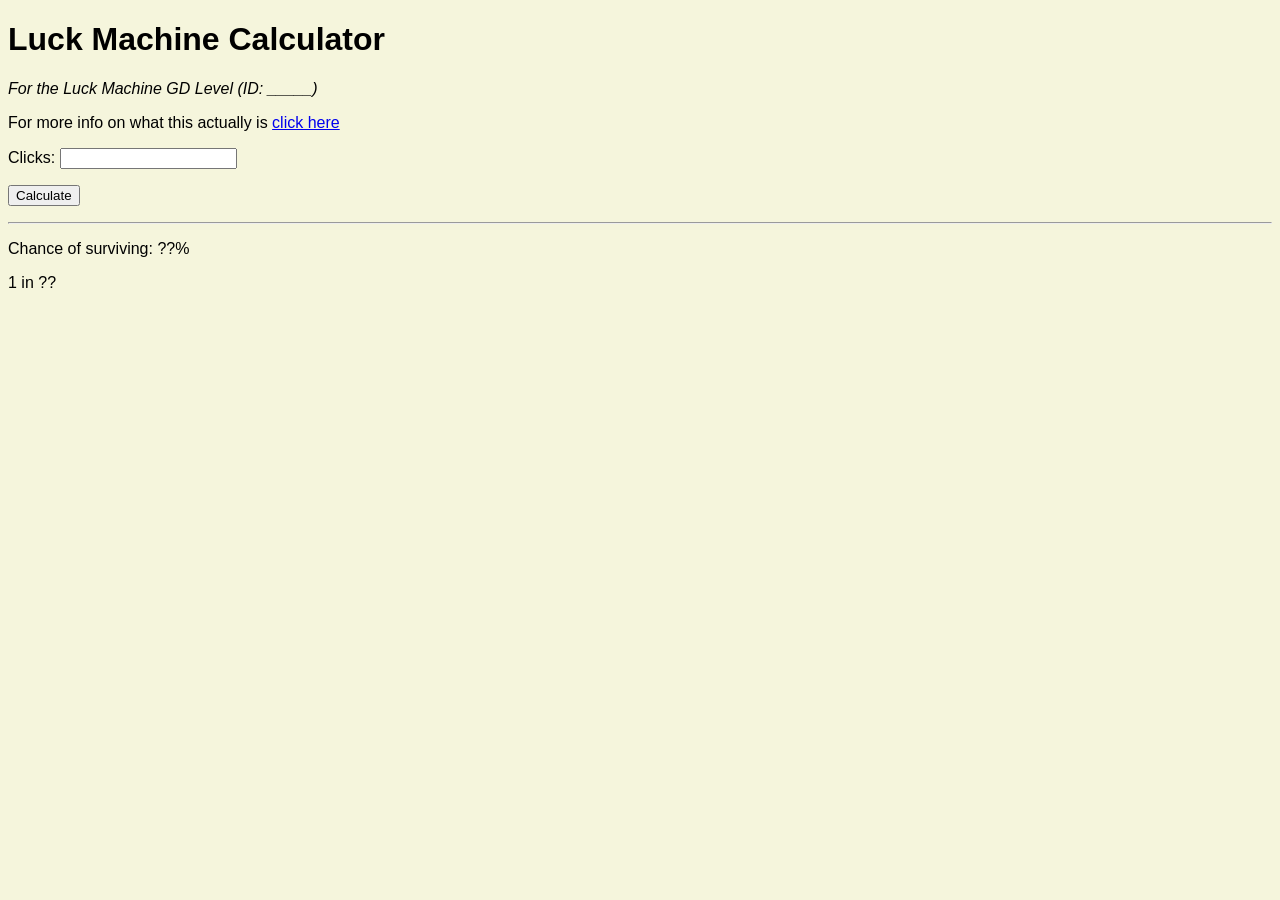
==== index.html @ 53f848b4 "initial commit" ====
<!DOCTYPE html>
<html lang="en">
<head>
    <meta charset="UTF-8">
    <meta name="viewport" content="width=device-width, initial-scale=1.0">
    <title>luck machine calculator</title>
    <link rel="stylesheet" href="styles.css">
</head>
<body>
    <h1 class="title">Luck Machine Calculator</h1>
    <p><i>For the Luck Machine GD Level (ID: _____)</i></p>
    <p>For more info on what this actually is <a href="https://www.w3schools.com/">click here</a></p>

    <p>Clicks: <input type="number" id="cinput"></input></p>
    <button onclick = onCalculate()>Calculate</button>
    <p id="error"></p>
    <hr>

    <p id="chancep">Chance of surviving: ??%</p>
    <p id="chancein">1 in ??</p>
    <button id="therecouldpossiblybeabuttonhere" hidden="true" onclick="onUnRound()"></button><br>
    <p id="error2"></p>
    <script src="script.js" defer></script>



</body>
</html>
---- styles.css ----
#error {
  color: rgb(255, 0, 0);
  font-family: 'Courier New', Courier, monospace;
}



.title {
    font-family:'Trebuchet MS', 'Lucida Sans Unicode', 'Lucida Grande', 'Lucida Sans', Arial, sans-serif;

}

body {
  font-family: "Arial", sans-serif;
  background-color: beige;
}

button {
    font-family: 'Segoe UI', Tahoma, Geneva, Verdana, sans-serif;
}
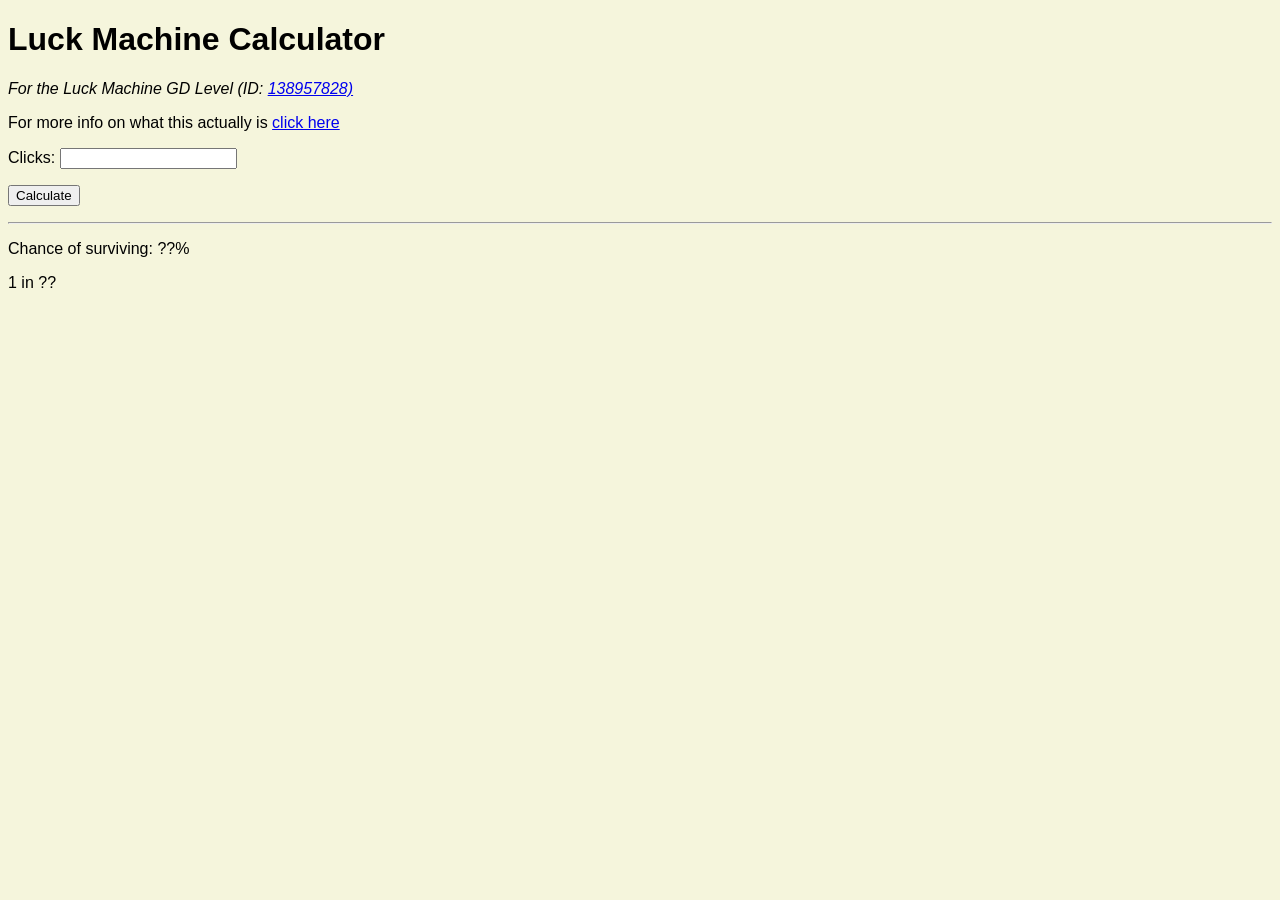
==== commit 09040eac: "ok ready to push" ====
--- a/index.html
+++ b/index.html
@@ -8,8 +8,8 @@
 </head>
 <body>
     <h1 class="title">Luck Machine Calculator</h1>
-    <p><i>For the Luck Machine GD Level (ID: _____)</i></p>
-    <p>For more info on what this actually is <a href="https://www.w3schools.com/">click here</a></p>
+    <p><i>For the Luck Machine GD Level (ID: <a href="https://gdbrowser.com/138957828">138957828)</a></i></p>
+    <p>For more info on what this actually is <a href="/whatisthis">click here</a></p>
 
     <p>Clicks: <input type="number" id="cinput"></input></p>
     <button onclick = onCalculate()>Calculate</button>
